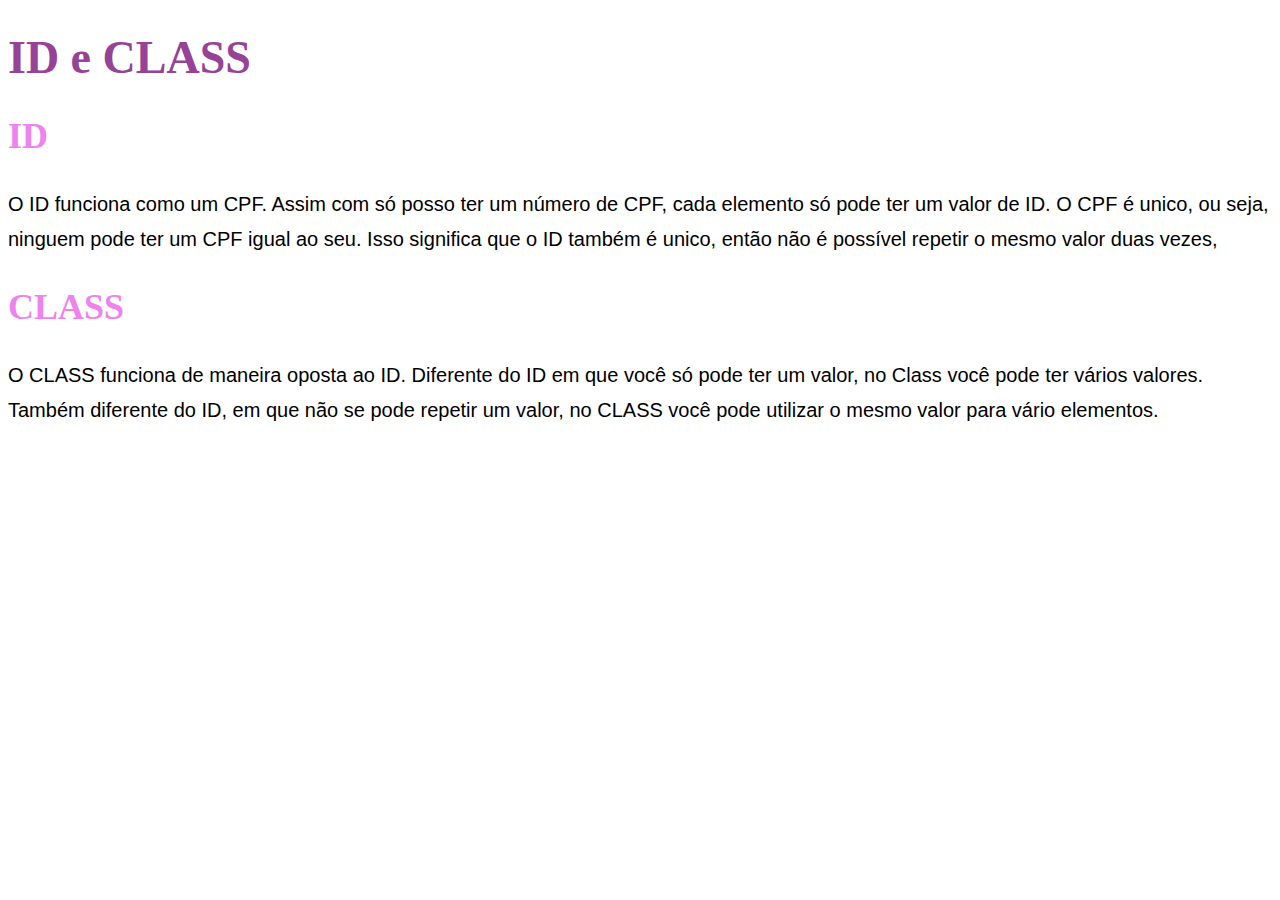
==== 4_ID_CLASS/index.html @ 3ee20450 "15/09/2023" ====
<!DOCTYPE html>
<html lang="en">
<head>
    <meta charset="UTF-8">
    <meta http-equiv="X-UA-Compatible" content="IE=edge">
    <meta name="viewport" content="width=device-width, initial-scale=1.0">
    <title>ID e CLASS</title>
    <link rel="stylesheet" href="style.css">
</head>
<body>
    <h1>ID e CLASS</h1>

    <h2>ID</h2>

    <P>
        O ID funciona como um CPF. Assim com só posso ter um número de CPF,
        cada elemento só pode ter um valor de ID. O CPF é unico, ou seja,
        ninguem pode ter um CPF igual ao seu. Isso significa que o ID também
        é unico, então não é possível repetir o mesmo valor duas vezes,
    </P>

    <h2>CLASS</h2>

    <p>O CLASS funciona de maneira oposta ao ID. Diferente do ID em que
     você só pode ter um valor, no Class você pode ter vários valores.
     Também diferente do ID, em que não se pode repetir um valor, no 
     CLASS você pode utilizar o mesmo valor para vário elementos. </p>
    
</body>
</html>
---- 4_ID_CLASS/style.css ----
h2{
    font-family: Cambria, Cochin, Georgia, Times, 'Times New Roman', serif;
    color: violet;
    font-size: 36px;
}

h1{
    font-family: Cambria, Cochin, Georgia, Times, 'Times New Roman', serif;
    color: rgb(150, 66, 150);
    font-size: 46px;
}

p{
    font-family: Arial, Helvetica, sans-serif;
    font-size: 20px;
    line-height: 35px;
}
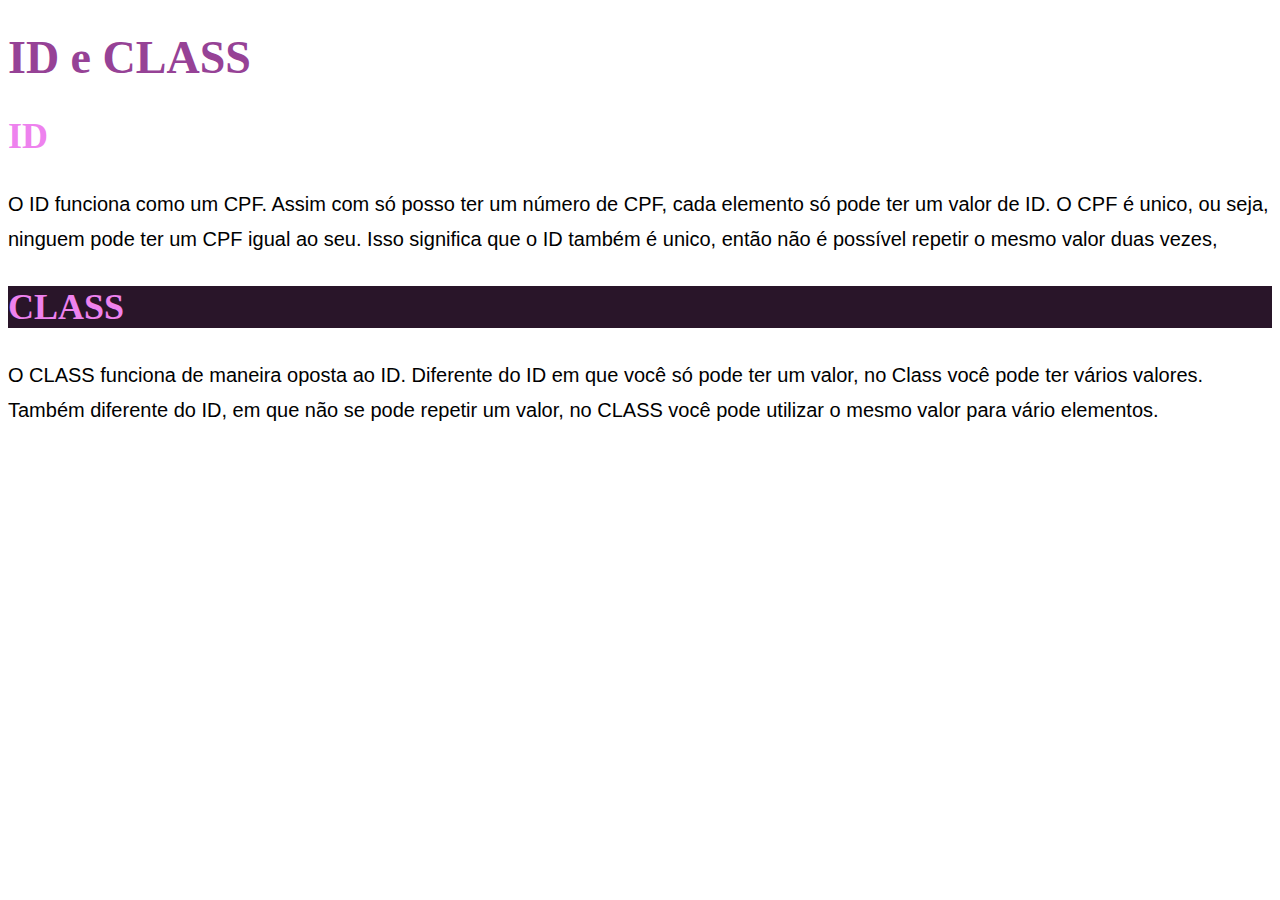
==== commit cec1cbb8: "21/09/2023" ====
--- a/4_ID_CLASS/index.html
+++ b/4_ID_CLASS/index.html
@@ -19,7 +19,7 @@
         é unico, então não é possível repetir o mesmo valor duas vezes,
     </P>
 
-    <h2>CLASS</h2>
+    <h2 class="fundo-verde">CLASS</h2>
 
     <p>O CLASS funciona de maneira oposta ao ID. Diferente do ID em que
      você só pode ter um valor, no Class você pode ter vários valores.
--- a/4_ID_CLASS/style.css
+++ b/4_ID_CLASS/style.css
@@ -14,4 +14,8 @@
     font-family: Arial, Helvetica, sans-serif;
     font-size: 20px;
     line-height: 35px;
+}
+
+.fundo-verde{
+    background: rgb(41, 21, 41);
 }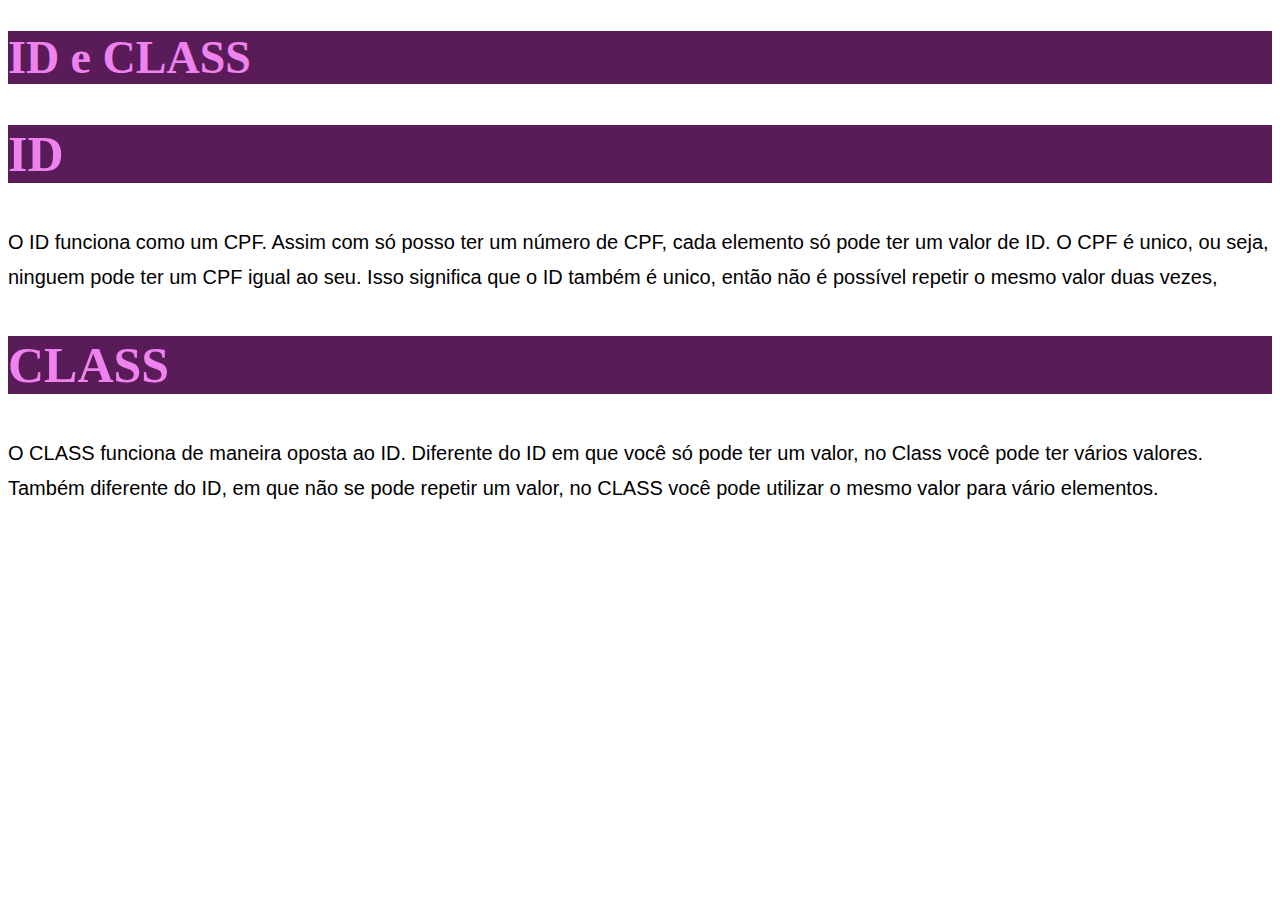
==== commit 00d3b081: "22/09/2023" ====
--- a/4_ID_CLASS/index.html
+++ b/4_ID_CLASS/index.html
@@ -8,9 +8,9 @@
     <link rel="stylesheet" href="style.css">
 </head>
 <body>
-    <h1>ID e CLASS</h1>
+    <h1 id="main-title">ID e CLASS</h1>
 
-    <h2>ID</h2>
+    <h2 class="fundo-verde fonte-grande">ID</h2>
 
     <P>
         O ID funciona como um CPF. Assim com só posso ter um número de CPF,
@@ -19,7 +19,7 @@
         é unico, então não é possível repetir o mesmo valor duas vezes,
     </P>
 
-    <h2 class="fundo-verde">CLASS</h2>
+    <h2 class="fundo-verde fonte-grande">CLASS</h2>
 
     <p>O CLASS funciona de maneira oposta ao ID. Diferente do ID em que
      você só pode ter um valor, no Class você pode ter vários valores.
--- a/4_ID_CLASS/style.css
+++ b/4_ID_CLASS/style.css
@@ -1,3 +1,4 @@
+
 h2{
     font-family: Cambria, Cochin, Georgia, Times, 'Times New Roman', serif;
     color: violet;
@@ -17,5 +18,14 @@
 }
 
 .fundo-verde{
-    background: rgb(41, 21, 41);
+    background: rgb(90, 28, 88);
+}
+
+.fonte-grande{
+    font-size: 50px;
+}
+
+#main-title{
+    background: rgb(90, 28, 88);
+    color: violet;
 }